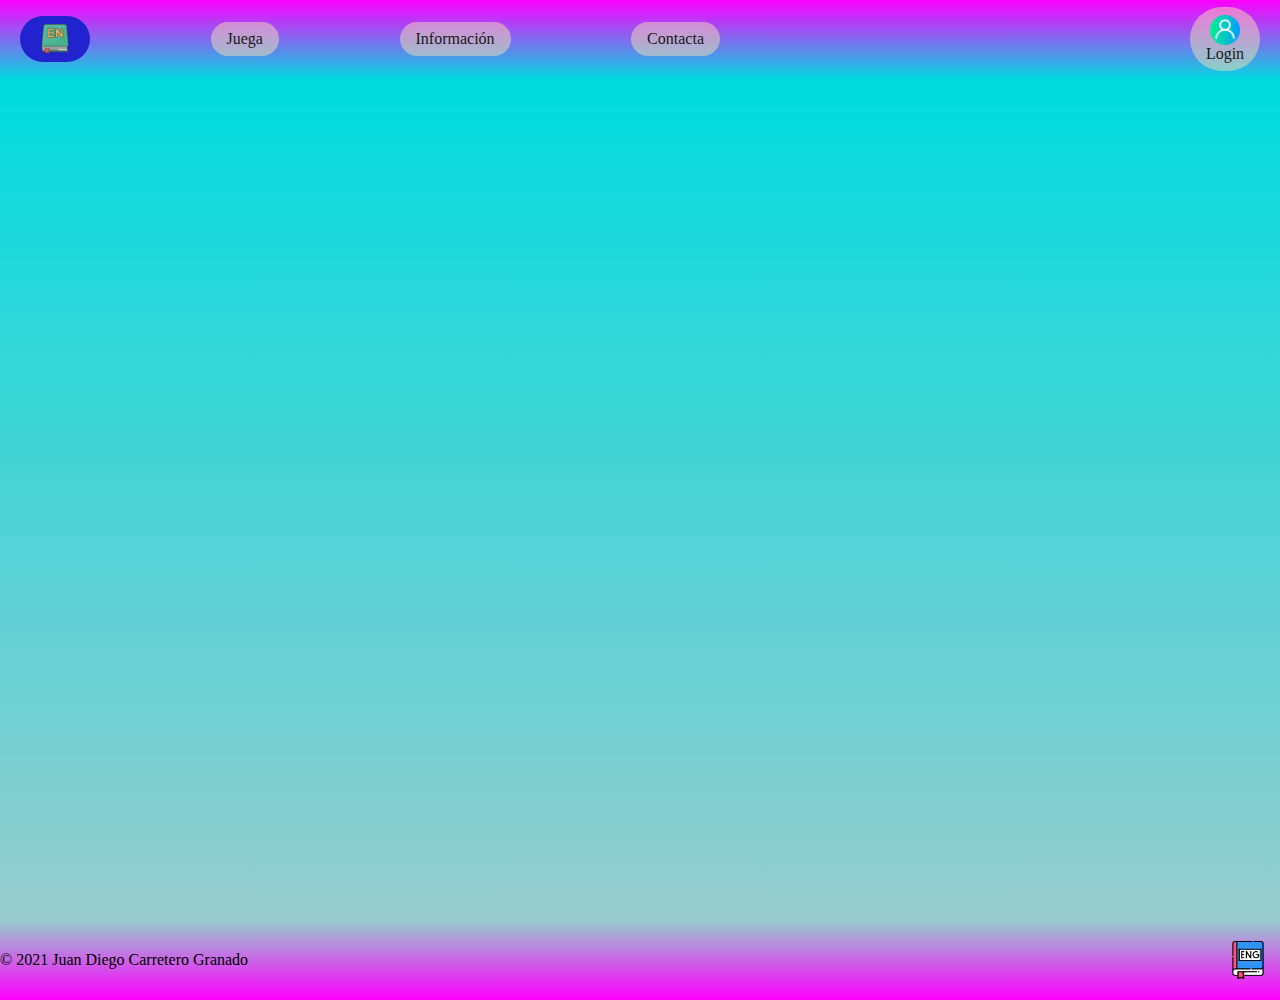
==== index.html @ 0abb23dd "v1" ====
<!DOCTYPE html>
<html lang="es">
<head>
    <meta charset="UTF-8">
    <meta http-equiv="X-UA-Compatible" content="IE=edge">
    <meta name="viewport" content="width=device-width, initial-scale=1.0">
    <link rel="icon" href="imgs/united-kingdom.png">
    <link rel="stylesheet" href="css/estilo.css">
    <title>Practicar vocabulario en inglés</title>
</head>
<body>
    <nav>
        <ul id="panel-navegacion" class="nav nav-boton">
            <li class="icono"><a href="#" class="nav-link activado"><img src="imgs/english.png"></a></li>
            <li><a href="html/juega.html" class="nav-link">Juega</a></li>
            <li><a href="html/informacion.html" class="nav-link">Información</a></li>
            <li><a href="html/contacto.html" class="nav-link">Contacta</a></li>
        </ul>
        <ul class="nav nav-boton" id="login">
            <li class="icono"><a href="html/login.html" class="nav-link"><img src="imgs/user.png">Login</a></li>
        </ul>
    </nav>
    <div class="contenedor"></div>
    <footer>
        <div>
          <span>© 2021 Juan Diego Carretero Granado</span>
        </div>
        <a class="icono_footer" href="https://github.com/JDCG00/Repaso_Servidor_JuanDiego/tree/main/5.Practicar-vocabulario-en-ingl%C3%A9s/">
            <img src="imgs/eng.png">
        </a>
    </footer>
</body>
</html>
---- css/estilo.css ----
*{
    margin: 0;
    padding: 0;
    border: 0;
    box-sizing: border-box;
}
:root{
    scroll-behavior: smooth;
}
nav{
    display: flex;
    justify-content: center;
    padding-top: 1rem;
    padding-bottom: 1rem;
    background-color: #00DBDE;
    background-image: linear-gradient(0deg, #00DBDE 0%, #FC00FF 100%);
    /* background-attachment: fixed; */
    height: 80px;
}

.nav {
    display: flex;
    flex-wrap: wrap;
    padding-left: 0;
    margin-bottom: 0;
    list-style: none;
    width: 700px;
    justify-content: space-between;
    align-items: center;
}
ul{
    list-style: none;
}

dl, ol, ul {
    margin-top: 0;
    margin-bottom: 1rem;
}
ol, ul {
    padding-left: 2rem;
}

.nav-boton .nav-link {
    border: 0;
    border-radius: 2rem;
    background-color: rgba(245, 222, 179, 0.5);
}
.nav-link {
    display: block;
    padding: .5rem 1rem;
    color: #191920;
    text-decoration: none;
    transition: color 0.6s ease-in-out,background-color 0.6s ease-in-out, text-shadow 0.6s ease-in-out;
}
.nav-boton .nav-link.activado, .nav-boton  > .nav-link {
    color: #fff;
    background-color: #2124ce;
    transition: color 0.6s ease-in-out,background-color 0.6s ease-in-out,box-shadow 0.6s ease-in-out, filter 0.6s ease-in-out;
}
.nav-boton .nav-link.activado:hover,.nav-link.activado:focus , .nav-boton  > .nav-link {
    filter: saturate(3);
    color: rgb(227, 221, 255);
    box-shadow: 0px 0px 10px 0px #191a63;
    text-shadow: 0 0 0 rgba(0, 0, 0, 0);
}
.nav-link:focus,.nav-link:hover{
    background-color: rgb(50, 226, 217);
    color: white;
    box-shadow: 0px 0px 10px 0px rgb(44, 104, 101);
    text-shadow: 1px 1px 1px black;  
}
#login .nav-link:focus,#login .nav-link:hover{
    background-color: #7b33dd;
    box-shadow: 0px 0px 10px 0px #4b2680;
    color: white;
    text-shadow: 1px 1px 1px black;  
}
.icono{
    width: 10%;    
}
.icono img{
    width: 80%;
}
.icono a{
    display: flex;
    justify-content: center;
    align-items: center;
    flex-direction: column;
}
#login{
    margin-right: 20px;
    position: absolute;
    right: 0;
    display: flex;
    align-items: center;
    height: 46px;
}
#panel-navegacion{
    margin-left: 20px;
    position: absolute;
    left: 0;
}
#login li{
    position: absolute;
    right: 0;
}
.contenedor {
    display: flex;
    flex-direction: column;
    align-items: center;
    background-color: #00DBDE;
    background-image: linear-gradient(180deg, #00DBDE 0%, #a2cbcb 100%);
    justify-content: center;
    height: 100vh;
}
footer{
    display: flex;
    align-items: center;
    justify-content: space-between;
    padding-top: 1rem;
    padding-bottom: 1rem;
    background-color: #97cccc;
    background-image: linear-gradient(180deg, #97cccc 0%, #FC00FF 100%);
    position: absolute;
    height: 80px;
    width: 100%;
    bottom: -100px;
}
.icono_footer{
    display: flex;
    justify-content: center;
    align-items: center;
    width: 5%;
    position: absolute;
    right: 0;
}
.icono_footer img{
    width: 60%;
}
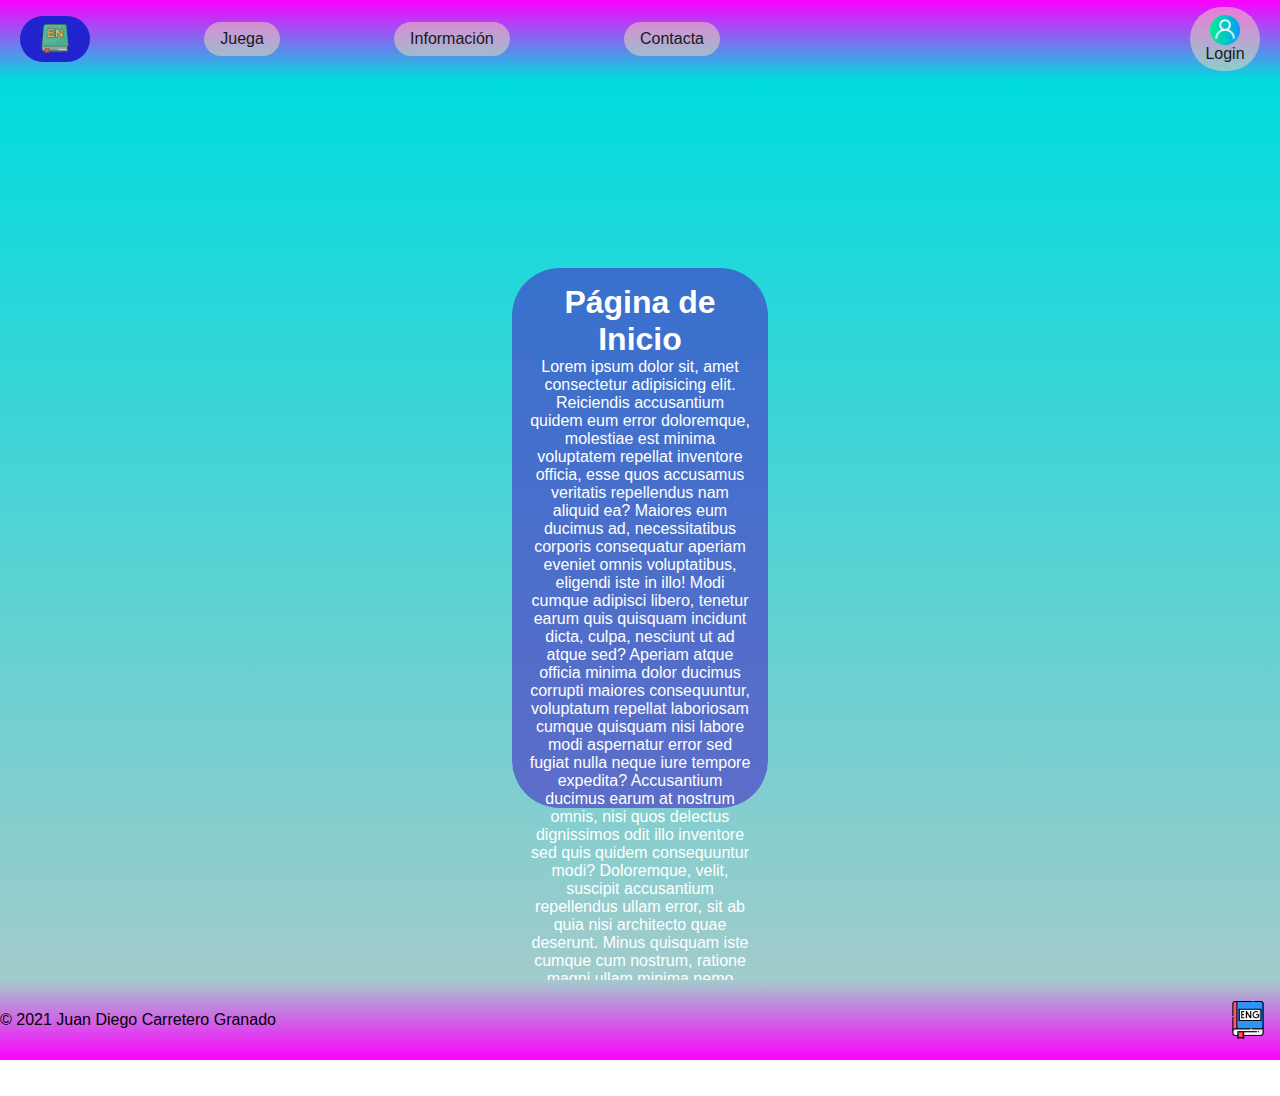
==== commit 34e7376e: "test" ====
--- a/index.html
+++ b/index.html
@@ -20,12 +20,17 @@
             <li class="icono"><a href="html/login.html" class="nav-link"><img src="imgs/user.png">Login</a></li>
         </ul>
     </nav>
-    <div class="contenedor"></div>
+    <div class="contenedor">
+        <div class="texto_ejemplo">
+            <h1>Página de Inicio</h1>
+            Lorem ipsum dolor sit, amet consectetur adipisicing elit. Reiciendis accusantium quidem eum error doloremque, molestiae est minima voluptatem repellat inventore officia, esse quos accusamus veritatis repellendus nam aliquid ea? Maiores eum ducimus ad, necessitatibus corporis consequatur aperiam eveniet omnis voluptatibus, eligendi iste in illo! Modi cumque adipisci libero, tenetur earum quis quisquam incidunt dicta, culpa, nesciunt ut ad atque sed? Aperiam atque officia minima dolor ducimus corrupti maiores consequuntur, voluptatum repellat laboriosam cumque quisquam nisi labore modi aspernatur error sed fugiat nulla neque iure tempore expedita? Accusantium ducimus earum at nostrum omnis, nisi quos delectus dignissimos odit illo inventore sed quis quidem consequuntur modi? Doloremque, velit, suscipit accusantium repellendus ullam error, sit ab quia nisi architecto quae deserunt. Minus quisquam iste cumque cum nostrum, ratione magni ullam minima nemo eveniet dolor deleniti ipsam magnam rem, error provident ut accusantium facilis molestiae deserunt labore sunt nisi? Alias distinctio esse quam doloremque?
+        </div>
+    </div>
     <footer>
         <div>
           <span>© 2021 Juan Diego Carretero Granado</span>
         </div>
-        <a class="icono_footer" href="https://github.com/JDCG00/Repaso_Servidor_JuanDiego/tree/main/5.Practicar-vocabulario-en-ingl%C3%A9s/">
+        <a class="icono_footer" href="https://github.com/JDCG00/Practicar-vocabulario-en-ingles">
             <img src="imgs/eng.png">
         </a>
     </footer>
--- a/css/estilo.css
+++ b/css/estilo.css
@@ -3,6 +3,7 @@
     padding: 0;
     border: 0;
     box-sizing: border-box;
+	font-family: Raleway, sans-serif;
 }
 :root{
     scroll-behavior: smooth;
@@ -119,12 +120,12 @@
     justify-content: space-between;
     padding-top: 1rem;
     padding-bottom: 1rem;
-    background-color: #97cccc;
-    background-image: linear-gradient(180deg, #97cccc 0%, #FC00FF 100%);
+    background-color: #a2cbcb;
+    background-image: linear-gradient(180deg, #a2cbcb 0%, #FC00FF 100%);
     position: absolute;
     height: 80px;
     width: 100%;
-    bottom: -100px;
+    bottom: -160px;
 }
 .icono_footer{
     display: flex;
@@ -136,4 +137,211 @@
 }
 .icono_footer img{
     width: 60%;
-}+}
+
+/* Drag and drop estilos */
+.container {
+    display: flex;
+    flex-direction: column;
+    align-items: center;
+    border-radius: 2rem;
+    text-align: center;
+    background-color: rgba(70, 48, 196, 0.616);
+    padding: 1rem;
+    margin-top: 1rem;
+    color: white;
+    width: 20%;
+}
+
+.draggable {
+    border-radius: 1rem;
+    padding: 1rem;
+    background-color: rgba(255, 255, 255, 0.336);
+    border: 1px solid black;
+    cursor: move;
+    width: 100px;
+    color: black;
+}
+
+.draggable.dragging {
+    opacity: .5;
+}
+/* Drag and drop estilos */
+
+.texto_ejemplo{
+    display: flex;
+    flex-direction: column;
+    align-items: center;
+    border-radius: 3rem;
+    text-align: center;
+    background-color: rgba(70, 48, 196, 0.616);
+    padding: 1rem;
+    margin-top: 1rem;
+    color: white;
+    width: 20%;
+    height: 60%;
+}
+
+/* Login */
+@import url('https://fonts.googleapis.com/css?family=Raleway:400,700');
+
+
+.screen {		
+	background: linear-gradient(90deg, #5D54A4, #7C78B8);		
+	position: relative;	
+	height: 600px;
+	width: 360px;	
+	box-shadow: 0px 0px 24px #5C5696;
+}
+
+.screen__content {
+	z-index: 1;
+	position: relative;	
+	height: 100%;
+}
+
+.screen__background {		
+	position: absolute;
+	top: 0;
+	left: 0;
+	right: 0;
+	bottom: 0;
+	z-index: 0;
+	-webkit-clip-path: inset(0 0 0 0);
+	clip-path: inset(0 0 0 0);	
+}
+
+.screen__background__shape {
+	transform: rotate(45deg);
+	position: absolute;
+}
+
+.screen__background__shape1 {
+	height: 520px;
+	width: 520px;
+	background: #FFF;	
+	top: -50px;
+	right: 120px;	
+	border-radius: 0 72px 0 0;
+}
+
+.screen__background__shape2 {
+	height: 220px;
+	width: 220px;
+	background: #6C63AC;	
+	top: -172px;
+	right: 0;	
+	border-radius: 32px;
+}
+
+.screen__background__shape3 {
+	height: 540px;
+	width: 190px;
+	background: linear-gradient(270deg, #5D54A4, #6A679E);
+	top: -24px;
+	right: 0;	
+	border-radius: 32px;
+}
+
+.screen__background__shape4 {
+	height: 400px;
+	width: 200px;
+	background: #7E7BB9;	
+	top: 420px;
+	right: 50px;	
+	border-radius: 60px;
+}
+
+.login {
+	width: 320px;
+	padding: 30px;
+	padding-top: 156px;
+}
+
+.login__field {
+	padding: 20px 0px;	
+	position: relative;	
+}
+
+.login__icon {
+	position: absolute;
+	top: 30px;
+	color: #7875B5;
+}
+
+.login__input {
+	border: none;
+	border-bottom: 2px solid #D1D1D4;
+	background: none;
+	padding: 10px;
+	padding-left: 24px;
+	font-weight: 700;
+	width: 75%;
+	transition: .2s;
+}
+
+.login__input:active,
+.login__input:focus,
+.login__input:hover {
+	outline: none;
+	border-bottom-color: #6A679E;
+}
+
+.login__submit {
+	background: #fff;
+	font-size: 14px;
+	margin-top: 30px;
+	padding: 16px 20px;
+	border-radius: 26px;
+	border: 1px solid #D4D3E8;
+	text-transform: uppercase;
+	font-weight: 700;
+	display: flex;
+	align-items: center;
+	width: 100%;
+	color: #4C489D;
+	box-shadow: 0px 2px 2px #5C5696;
+	cursor: pointer;
+	transition: .2s;
+}
+
+.login__submit:active,
+.login__submit:focus,
+.login__submit:hover {
+	border-color: #6A679E;
+	outline: none;
+}
+
+.button__icon {
+	font-size: 24px;
+	margin-left: auto;
+	color: #7875B5;
+}
+
+.social-login {	
+	position: absolute;
+	height: 140px;
+	width: 160px;
+	text-align: center;
+	bottom: 0px;
+	right: 0px;
+	color: #fff;
+}
+
+.social-icons {
+	display: flex;
+	align-items: center;
+	justify-content: center;
+}
+
+.social-login__icon {
+	padding: 20px 10px;
+	color: #fff;
+	text-decoration: none;	
+	text-shadow: 0px 0px 8px #7875B5;
+}
+
+.social-login__icon:hover {
+	transform: scale(1.5);	
+}
+/* Login */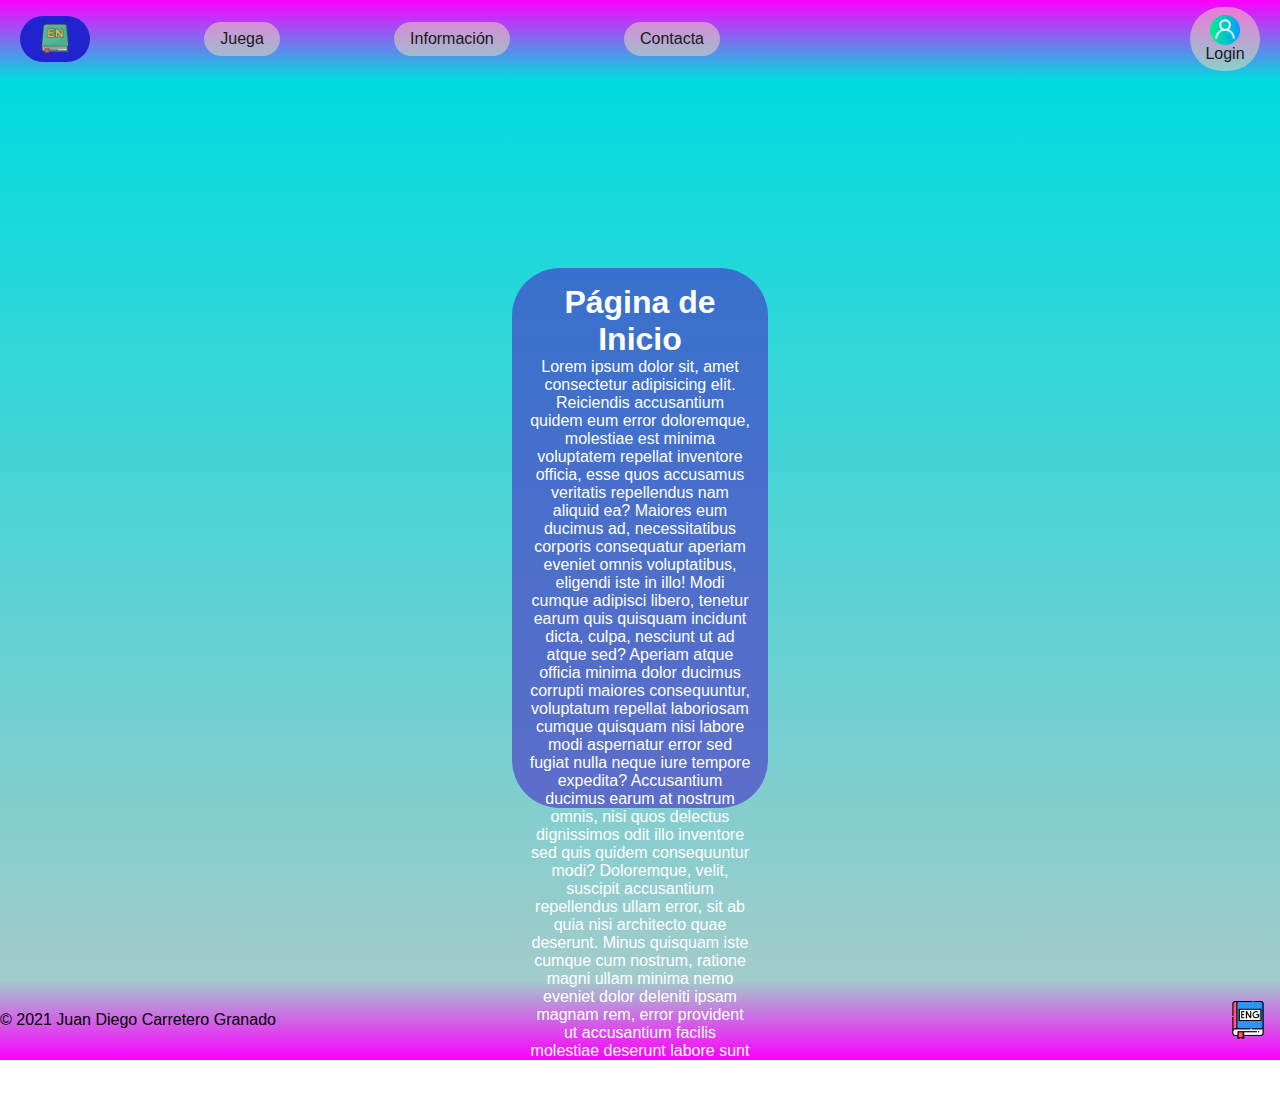
==== commit a2b5dc11: "Crear ejercicio con palabras terminado." ====
--- a/index.html
+++ b/index.html
@@ -12,12 +12,12 @@
     <nav>
         <ul id="panel-navegacion" class="nav nav-boton">
             <li class="icono"><a href="#" class="nav-link activado"><img src="imgs/english.png"></a></li>
-            <li><a href="html/juega.html" class="nav-link">Juega</a></li>
-            <li><a href="html/informacion.html" class="nav-link">Información</a></li>
-            <li><a href="html/contacto.html" class="nav-link">Contacta</a></li>
+            <li><a href="php/controller/controlador.php?accion=jugar" class="nav-link">Juega</a></li>
+            <li><a href="php/controller/controlador.php?accion=informacion" class="nav-link">Información</a></li>
+            <li><a href="php/controller/controlador.php?accion=contacto" class="nav-link">Contacta</a></li>
         </ul>
         <ul class="nav nav-boton" id="login">
-            <li class="icono"><a href="html/login.html" class="nav-link"><img src="imgs/user.png">Login</a></li>
+            <li id="inicio_sesion" class="icono"><a href="php/controller/controlador.php?accion=login" class="nav-link"><img src="imgs/user.png">Login</a></li>
         </ul>
     </nav>
     <div class="contenedor">
--- a/css/estilo.css
+++ b/css/estilo.css
@@ -101,7 +101,7 @@
     position: absolute;
     left: 0;
 }
-#login li{
+#inicio_sesion{
     position: absolute;
     right: 0;
 }
@@ -122,10 +122,8 @@
     padding-bottom: 1rem;
     background-color: #a2cbcb;
     background-image: linear-gradient(180deg, #a2cbcb 0%, #FC00FF 100%);
-    position: absolute;
     height: 80px;
     width: 100%;
-    bottom: -160px;
 }
 .icono_footer{
     display: flex;
@@ -344,4 +342,171 @@
 .social-login__icon:hover {
 	transform: scale(1.5);	
 }
-/* Login */+/* Login */
+
+/*Formulario*/
+
+.form {
+    display: flex;
+    flex-direction: column;
+    justify-content: space-evenly;
+    background-color: #15172b;
+    border-radius: 20px;
+    box-sizing: border-box;
+    height: 700px;
+    padding: 20px;
+    width: 370px;
+}
+
+.title {
+    color: #eee;
+    font-family: sans-serif;
+    font-size: 36px;
+    font-weight: 600;
+    margin-top: 30px;
+}
+
+.subtitle {
+    color: #eee;
+    font-family: sans-serif;
+    font-size: 16px;
+    font-weight: 600;
+    margin-top: 10px;
+}
+
+.input-container {
+    height: 50px;
+    position: relative;
+    width: 100%;
+}
+
+.ic1 {
+    margin-top: 40px;
+}
+
+.ic2 {
+    margin-top: 30px;
+}
+
+.input {
+    background-color: #303245;
+    border-radius: 12px;
+    border: 0;
+    box-sizing: border-box;
+    color: #eee;
+    font-size: 18px;
+    height: 100%;
+    outline: 0;
+    padding: 4px 20px 0;
+    width: 100%;
+}
+
+.cut {
+    background-color: #15172b;
+    border-radius: 10px;
+    height: 20px;
+    left: 20px;
+    position: absolute;
+    top: -20px;
+    transform: translateY(0);
+    transition: transform 200ms;
+    width: 110px;
+}
+
+.cut-short {
+    width: 50px;
+}
+
+.input:focus ~ .cut,
+.input:not(:placeholder-shown) ~ .cut {
+    transform: translateY(8px);
+}
+
+.placeholder {
+    color: #65657b;
+    font-family: sans-serif;
+    left: 20px;
+    line-height: 14px;
+    pointer-events: none;
+    position: absolute;
+    transform-origin: 0 50%;
+    transition: transform 200ms, color 200ms;
+    top: 20px;
+}
+
+.input:focus ~ .placeholder,
+.input:not(:placeholder-shown) ~ .placeholder {
+    transform: translateY(-30px) translateX(10px) scale(0.75);
+}
+
+.input:not(:placeholder-shown) ~ .placeholder {
+    color: #808097;
+}
+
+.input:focus ~ .placeholder {
+    color: #dc2f55;
+}
+
+.submit {
+    background-color: #08d;
+    border-radius: 12px;
+    border: 0;
+    box-sizing: border-box;
+    color: #eee;
+    cursor: pointer;
+    font-size: 18px;
+    height: 50px;
+    margin-top: 38px;
+    /* outline: 0; */
+    text-align: center;
+    width: 100%;
+}
+
+.submit:active {
+    background-color: #06b;
+}
+
+/*-----------*/
+.error {
+    color: rgb(158, 0, 0);
+    font-family: sans-serif;
+    font-style: oblique;
+    font-size: 16px;
+    font-weight: 600;
+    margin-top: 10px;
+}
+.correcto {
+    color: rgb(0, 163, 54);
+    font-family: sans-serif;
+    font-style: oblique;
+    font-size: 16px;
+    font-weight: 600;
+    margin-top: 10px;
+}
+.palabras {
+    display: flex;
+    flex-direction: column;
+    justify-content: space-evenly;
+    background-color: #3e4596;
+    border-radius: 20px;
+    box-sizing: border-box;
+    padding: 20px;
+    width: 370px;
+    position: absolute;
+    right: 170px;
+}
+.selectPalabras{
+    margin-top: 6px;
+}
+.palabras2 {
+    width: 250px;
+    position: absolute;
+    right: 170px;
+}
+#cut_palabras{
+    width: 143px;
+}
+#corregir{
+    width: 0;
+    margin-right: 20px;
+}